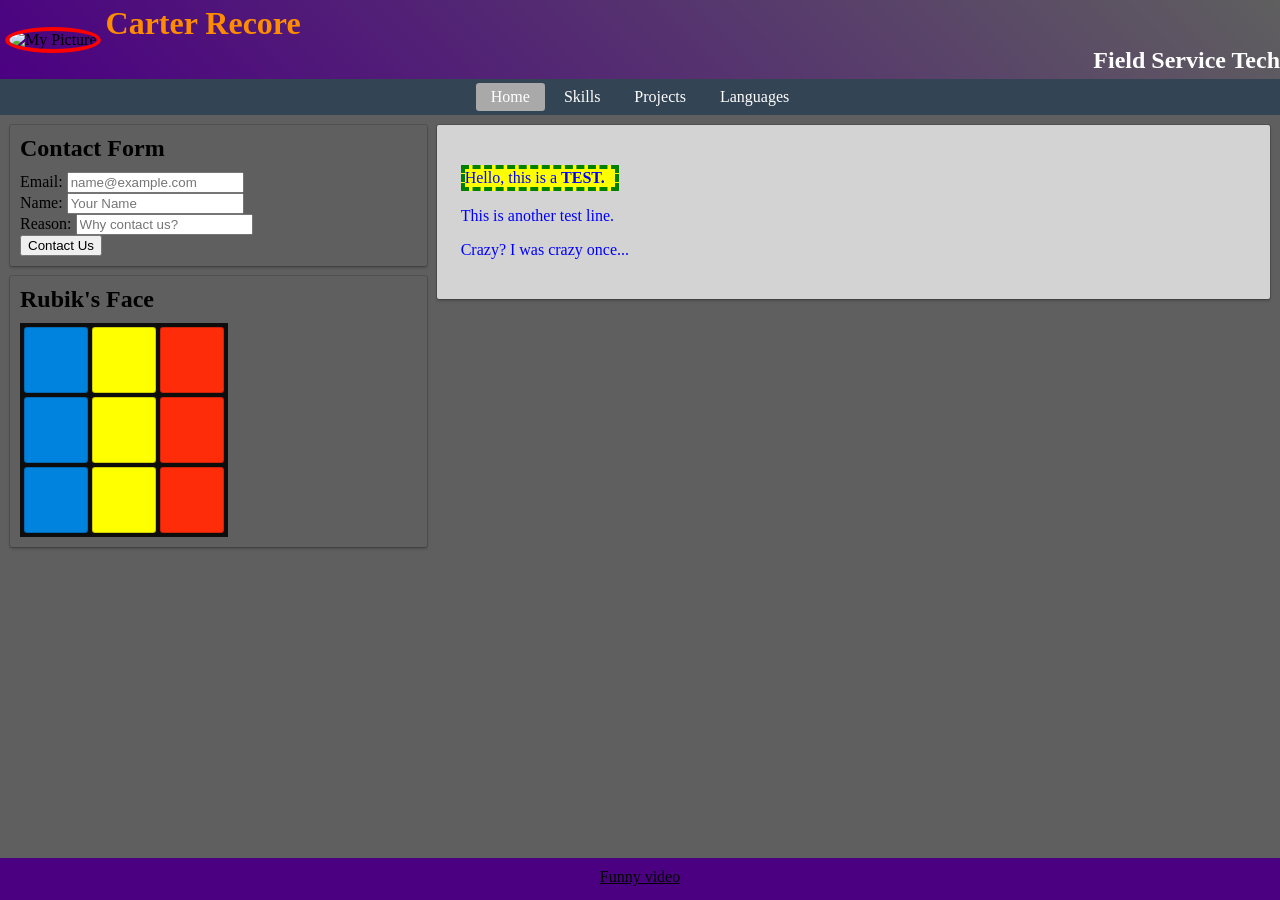
==== index.html @ a7e48445 "first cv using html" ====
<!--Write "html:5" to get the outline autofilled.-->
<!DOCTYPE html>
<html lang="en">
<head>
    <meta charset="UTF-8">
    <meta name="viewport" content="width=device-width, initial-scale=1.0">
    <title>Carter's Test Website</title>
    <link rel="stylesheet" href="style.css">
</head>
<body>
        <header>
            <div id="headerWrapper">
                <div id="pfp">
                    <img src="Images/pic.jpg" alt="My Picture" width="150">
                </div>

                <div id="headerInfo">
                    <h1 style="color: darkorange;"> Carter Recore</h1>
                    <h2 id="job">Field Service Tech</h2>
                </div>
            </div>

            <ul id="topMenuBar">
                <li><a href="#" class="active">Home</a></li>
                <li><a href="#">Skills</a></li>
                <li><a href="#">Projects</a></li>
                <li><a href="#">Languages</a></li>
            </ul>
        </header>

        <section id="content">
            <div id="sideMenu">
                <section>
                    <h2>Contact Form</h2>

                    <form action="" method="post">

                        <label for="contact-email">Email:</label>
                        <input type="email" name="email" id="contact-email" placeholder="name@example.com" required><br>

                        <!-- <label for="userPSWD">Password:</label>
                        <input type="password" name="password" id="userPSWD"><br> -->

                        <label for="contact-name">Name:</label>
                        <input type="text" name="name" id="contact-name" placeholder="Your Name" required><br>

                        <label for="contact-reason">Reason:</label>
                        <input type="text" name="reason" id="contact-reason" placeholder="Why contact us?" required><br>

                        <button type="submit">Contact Us</button>
                    </form>
                </section>
                
                <section>
                    <h2>Rubik's Face</h2>

                    <div class="rubikFace">
                        <div style="background: #0082df;"></div>
                        <div style="background: #ffff00;"></div>
                        <div style="background: #ff2c0a;"></div>
                        <div style="background: #0082df;"></div>
                        <div style="background: #ffff00;"></div>
                        <div style="background: #ff2c0a;"></div>
                        <div style="background: #0082df;"></div>
                        <div style="background: #ffff00;"></div>
                        <div style="background: #ff2c0a;"></div>
                    </div>
                </section>

            </div>

            <div id="main">
                <div class="page" id="home">
                    <p id="firstPLine">Hello, this is a <strong>TEST.</strong></p>

                    <p>This is another test line.</p>

                    <p>Crazy? I was crazy once...</p>
                </div>

                <div class="page" id="skills">
                    <h2>Skills</h2>

                    <ul>
                        <li>HTML - 1</li>
                        <li class="favSkill">C++ - 3</li>
                        <li>C# - 2</li>
                    </ul>
                </div>

                <div class="page" id="projects">
                    <h2>Projects</h2>
                    <p>These are my projects</p>
                </div>

                <div class="page" id="languages">
                    <h2>Known Languages</h2>

                    <table border="1">
                        <tr><th>Language</th><th>Level</th></tr>
                            
                        <tr><td>English</td><td>Native</td></tr>
                        <tr><td>Spanish</td><td>High School</td></tr>
                    </table><br>
                </div>
            </div>
        </section>

        <footer><a href="https://www.youtube.com/watch?v=dQw4w9WgXcQ">Funny video</a></footer>

        <script src="index.js"></script>
    </body>
</html>
---- style.css ----
html {height: 100%;}

body {min-height: 100%; margin: 0;  background: rgb(95, 95, 95); display: flex; flex-direction: column;}

p {color: blue}

footer {min-height: 24px; padding: 10px 10px 8px 10px; text-align: center; background-color: indigo;}
footer a {color: black;}

#headerWrapper {display: flex; flex-direction: row; align-items: center; background: linear-gradient(45deg, indigo, transparent);}
#headerWrapper h1, h2 {margin: 5px 0;}

#headerInfo {flex: 1;}

#pfp {padding: 5px;}
#pfp img {border-radius: 50%; border: 4px solid red;}

#content {flex: 1; display: flex; flex-direction: row} /*"Flex: 1" will force the body of the page to take up the full screen*/

#sideMenu {flex: 1; padding: 10px 5px 5px 10px;}
#sideMenu > section {margin-bottom: 10px; padding: 10px; box-shadow: 0 0 0 1px rgb(0 0 0 / 15%), 0 2px 3px rgb(0 0 0 / 20%); border-radius: 2px;}
#sideMenu > section h2 {margin: 0 0 10px 0;}

#main {flex: 2; padding: 10px 10px 10px 5px}

#job {color: white; text-align: right}

#firstPLine {width: 150px; background-color: yellow; border: 4px dashed green;}

#topMenuBar {text-align: center; background-color: #334455; color: #fff; margin: 0; padding: 0;}
#topMenuBar li {display: inline; margin: 0; padding: 0;}
#topMenuBar a {text-decoration: none; margin: 4px 0; padding: 5px 15px; color: #fff; display: inline-block; border-radius: 0.2em; transition: 0.5s;} /*Border-radius rounds out the edges*/
#topMenuBar a:hover, #topMenuBar a.active {color: #fff; background-color: darkgray;}
#topMenuBar a:visited {color: black;}

.page {display: none; padding: 24px; background: #d3d3d3; margin-bottom: 10px; box-shadow: 0 0 0 1px rgb(0 0 0 / 15%), 0 2px 3px rgb(0 0 0 / 20%); border-radius: 2px;}
.page h2 {margin: 0;}

.favSkill {color: fuchsia; font-weight: bold;}

.rubikFace {background-color: #0d0d0d; display: grid; grid-template-columns: auto auto auto; max-width: 200px; padding: 4px; grid-gap: 4px;}
.rubikFace > div {border: 1px solid #0d0d0d33; padding-top: 100%; background-color: white; border-radius: 0.2em;}
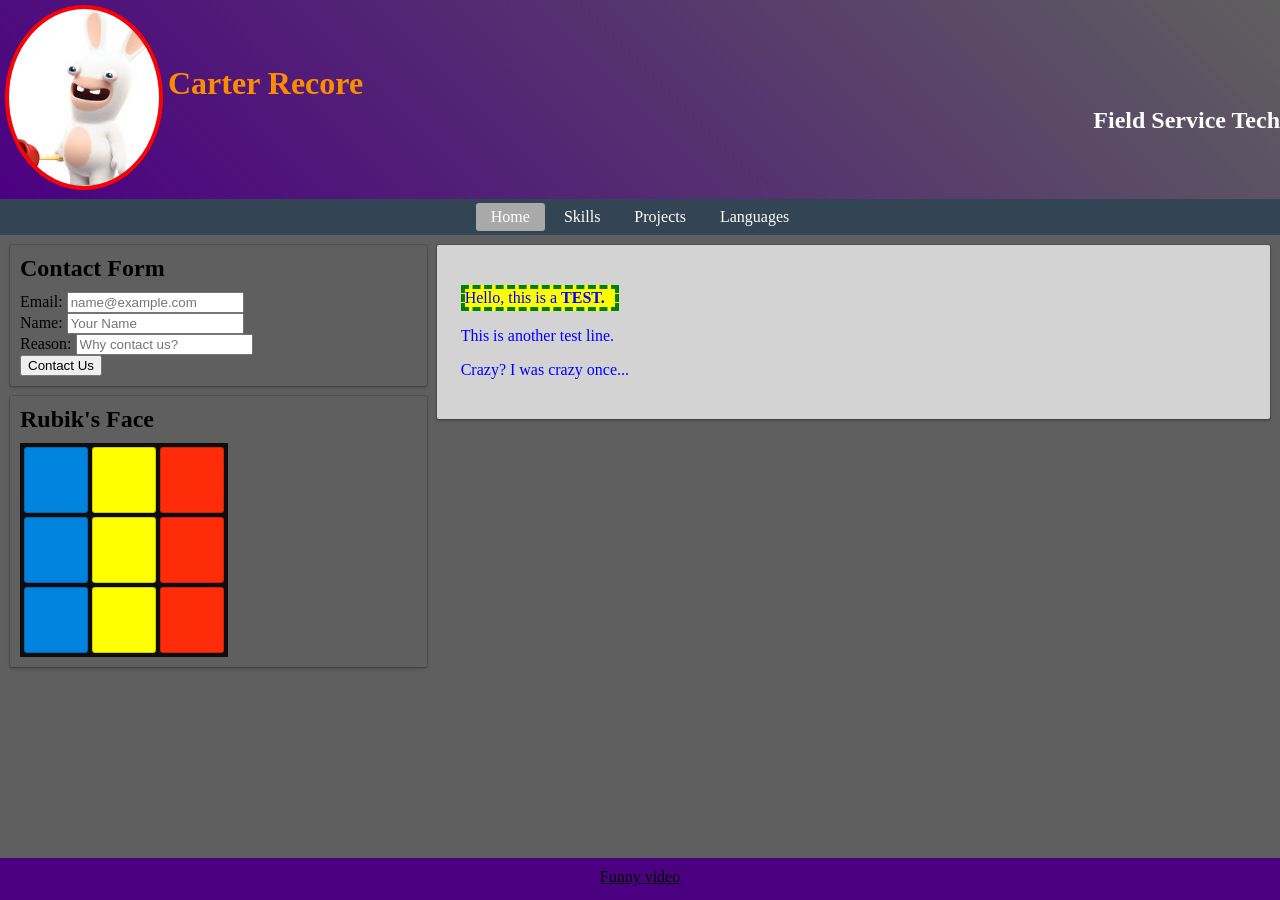
==== commit 440a7c6e: "Fixed Image issue" ====
--- a/index.html
+++ b/index.html
@@ -11,7 +11,7 @@
         <header>
             <div id="headerWrapper">
                 <div id="pfp">
-                    <img src="Images/pic.jpg" alt="My Picture" width="150">
+                    <img src="Images/Picture.jpg" alt="My Picture" width="150">
                 </div>
 
                 <div id="headerInfo">
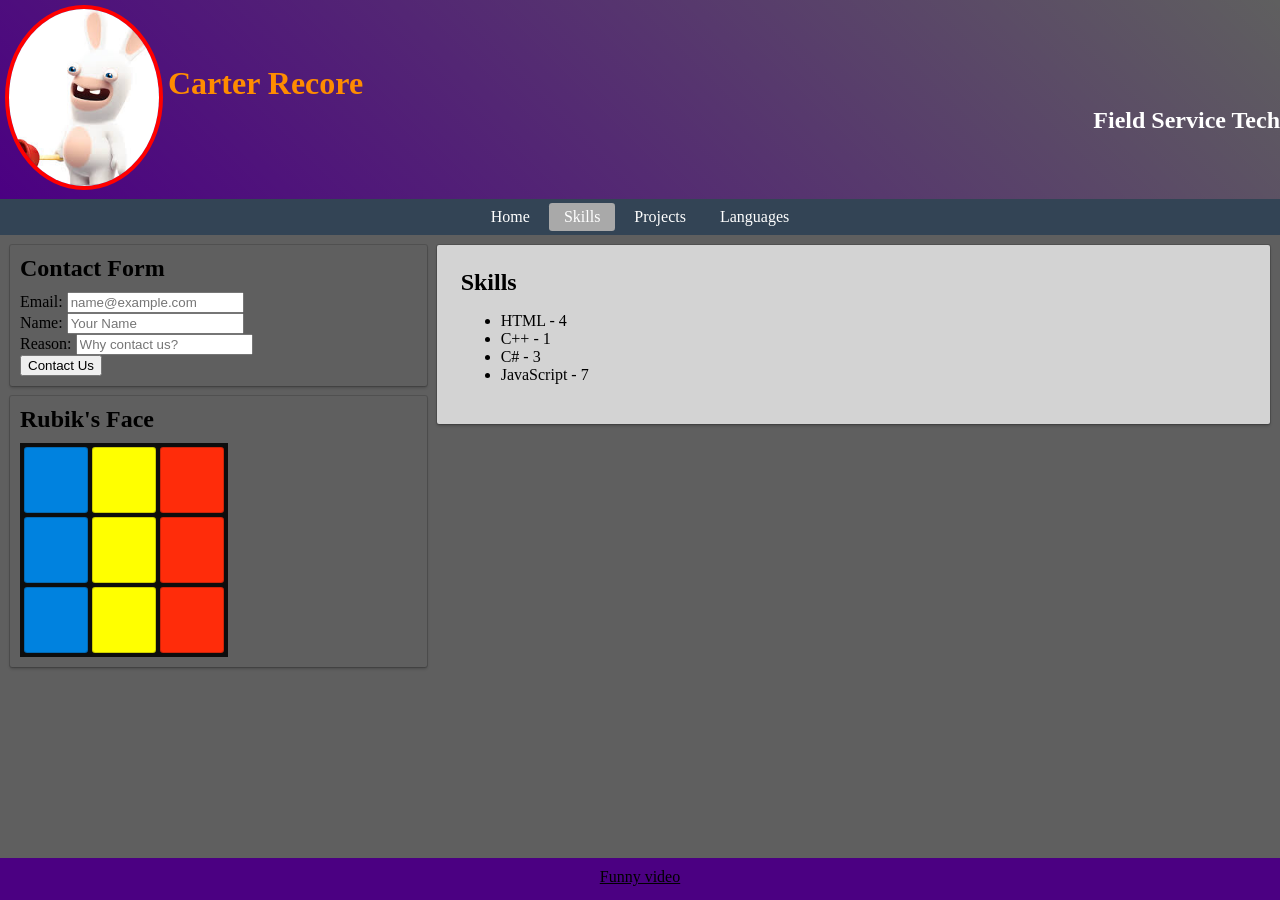
==== commit fea16812: "display skills from js using an array map and made showpage more dynamic" ====
--- a/index.html
+++ b/index.html
@@ -21,10 +21,10 @@
             </div>
 
             <ul id="topMenuBar">
-                <li><a href="#" class="active">Home</a></li>
-                <li><a href="#">Skills</a></li>
-                <li><a href="#">Projects</a></li>
-                <li><a href="#">Languages</a></li>
+                <li><a href="#" data-page="home">Home</a></li>
+                <li><a href="#" data-page="skills">Skills</a></li>
+                <li><a href="#" data-page="projects">Projects</a></li>
+                <li><a href="#" data-page="languages">Languages</a></li>
             </ul>
         </header>
 
@@ -80,12 +80,7 @@
 
                 <div class="page" id="skills">
                     <h2>Skills</h2>
-
-                    <ul>
-                        <li>HTML - 1</li>
-                        <li class="favSkill">C++ - 3</li>
-                        <li>C# - 2</li>
-                    </ul>
+                    <ul></ul> <!--Javascript will fill this out dynamically-->
                 </div>
 
                 <div class="page" id="projects">
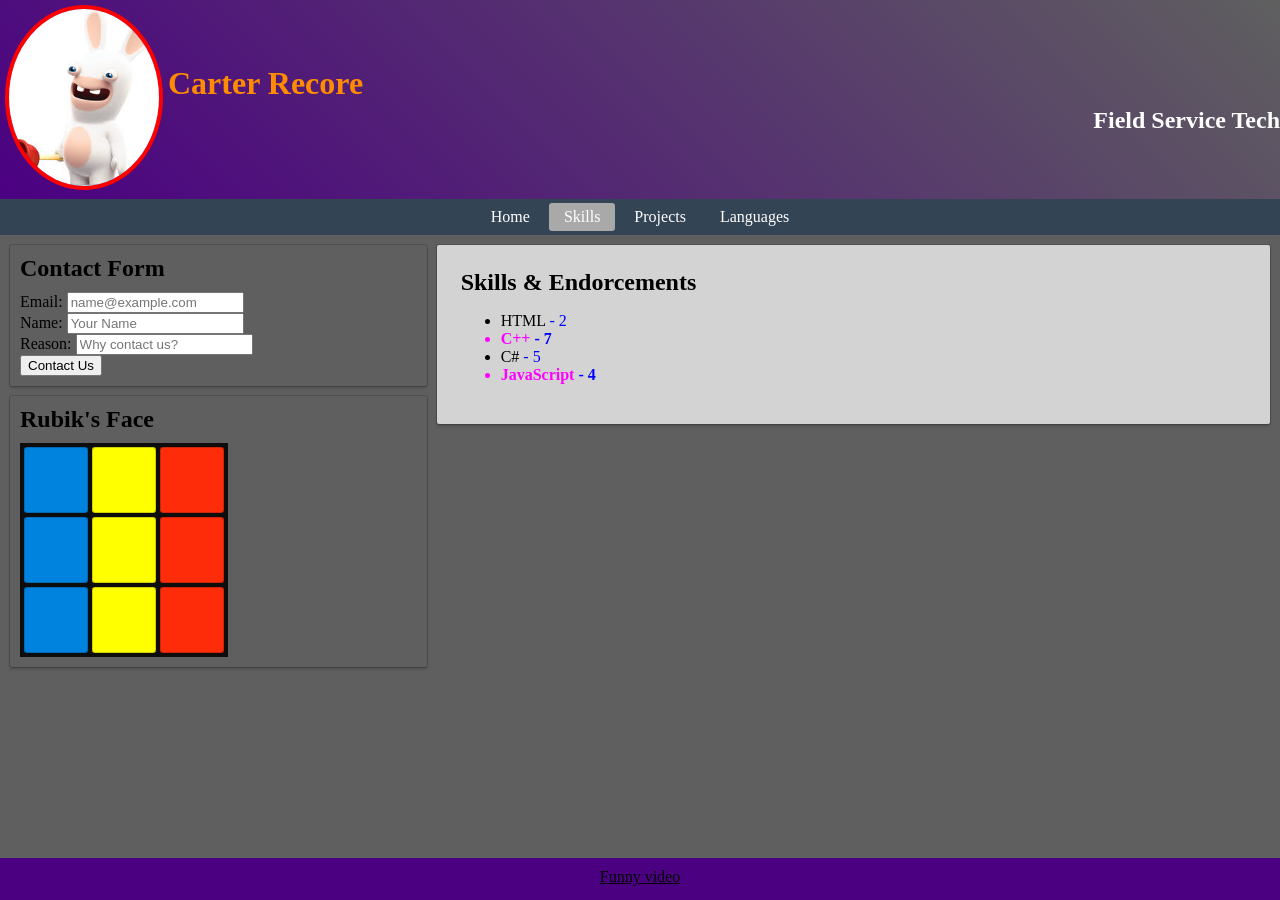
==== commit 241f93ca: "changed skills array to allow objects" ====
--- a/index.html
+++ b/index.html
@@ -79,7 +79,7 @@
                 </div>
 
                 <div class="page" id="skills">
-                    <h2>Skills</h2>
+                    <h2>Skills & Endorcements</h2>
                     <ul></ul> <!--Javascript will fill this out dynamically-->
                 </div>
 
--- a/style.css
+++ b/style.css
@@ -33,6 +33,8 @@
 #topMenuBar a:hover, #topMenuBar a.active {color: #fff; background-color: darkgray;}
 #topMenuBar a:visited {color: black;}
 
+#skills li span {color: blue;}
+
 .page {display: none; padding: 24px; background: #d3d3d3; margin-bottom: 10px; box-shadow: 0 0 0 1px rgb(0 0 0 / 15%), 0 2px 3px rgb(0 0 0 / 20%); border-radius: 2px;}
 .page h2 {margin: 0;}
 
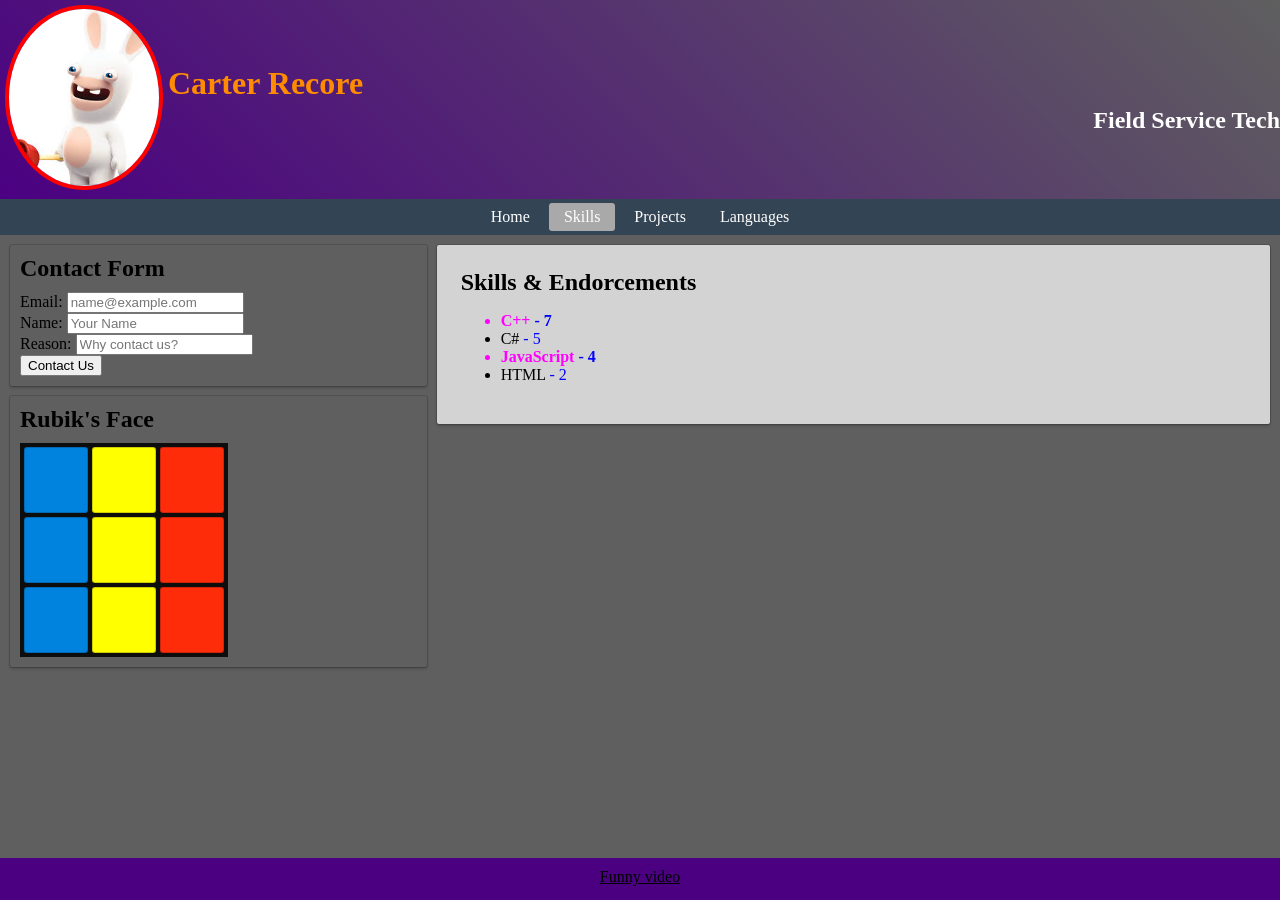
==== commit c24a4963: "sorted the skills array by endorcements H-L" ====
--- a/index.html
+++ b/index.html
@@ -45,7 +45,7 @@
                         <input type="text" name="name" id="contact-name" placeholder="Your Name" required><br>
 
                         <label for="contact-reason">Reason:</label>
-                        <input type="text" name="reason" id="contact-reason" placeholder="Why contact us?" required><br>
+                        <input type="text" name="reason" id="contact-reason" placeholder="Why contact us?"><br>
 
                         <button type="submit">Contact Us</button>
                     </form>
